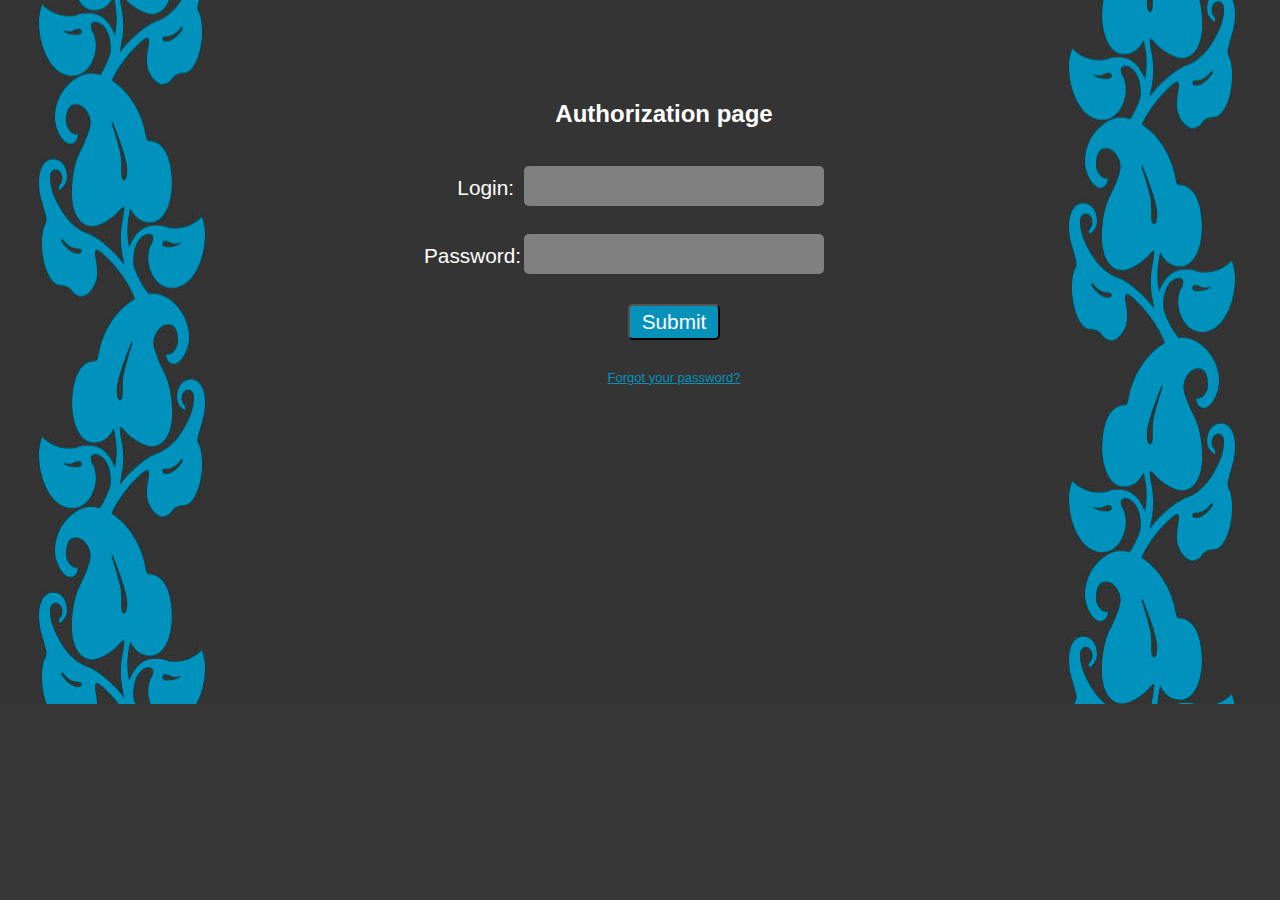
==== index1.html @ 75536bb8 "Add files via upload" ====
<!DOCTYPE html>
<html>
<head>
	<title>Form</title>
	<script type="text/javascript" src="1.js"></script>
	<link rel="stylesheet" type="text/css" href="style1.css">
</head>
<body>
     <p class="content">       
      <form name="forma12" class="login">
      <h2>Authorization page</h2>
       <p>
          <label for="mail">Login:</label><br>
          <input type="text" name="mail" id="login"><br>
       </p>
       <p>
          <label for="password">Password:</label><br>
          <input type="password" id="password" name="pas"><br>
       </p>
       <p> 
        <input type="button"  id = "button" value= "Submit" onclick="prov_adress(forma12)" />
       </p>
       <p class="forgot-password"><a href="index.html">Forgot your password?</a></p>
      </form>
  </p>
</body>
</html>
---- style1.css ----
body{
	background-color: #373737;
  background-image: url(1.jpg);
  background-position: 50% 50%;
  background-repeat: no-repeat; 
	color: white;
	text-align: center;
	font-family: "PT Sans", "Arial", serif;
	margin: 0 auto;

}

h2{
  color:white;
  margin-left: 80px;
}
a{
	text-decoration: non;
	color: #0691ba;
}

a:hover {
  text-decoration: underline;
}

.login {
  position: relative;
  margin: 100px auto;
  width: 400px;
  padding-right: 32px;
  font-weight: 300;
  color: #a8a7a8;
}

.login p {
  margin: 0 0 10px;
}

input, /*button, */label {
  font-family: 'Helvetica Neue', Helvetica, Arial, sans-serif;
  font-size: 15px;
  font-weight: 300;
  color: white;
  box-sizing: border-box;
}

input[type=text], input[type=password] {
  padding: 0 10px;
  width: 300px;
  height: 40px;
  color: white;
  border: 0;
  border-radius: 5px;
  background-color: gray;
}

label {
  float: left;
  width: 100px;
  line-height: 40px;
  padding-right: 10px;
  font-weight: 100;
  text-align: right;
  padding-top: 20px;
  font-size: 130%;
}

.forgot-password {
  font-size: 13px;
  font-weight: 100;
  padding-left: 100px;
}

#button{
	background-color: #0691ba;
	color: white;
  padding: 1% 3%;
  border-radius: 5px;
  font-size: 130%;
  margin: 5% 10%;
  margin-left: 140px;
}

.login-submit{
	padding-left: 80px;
}
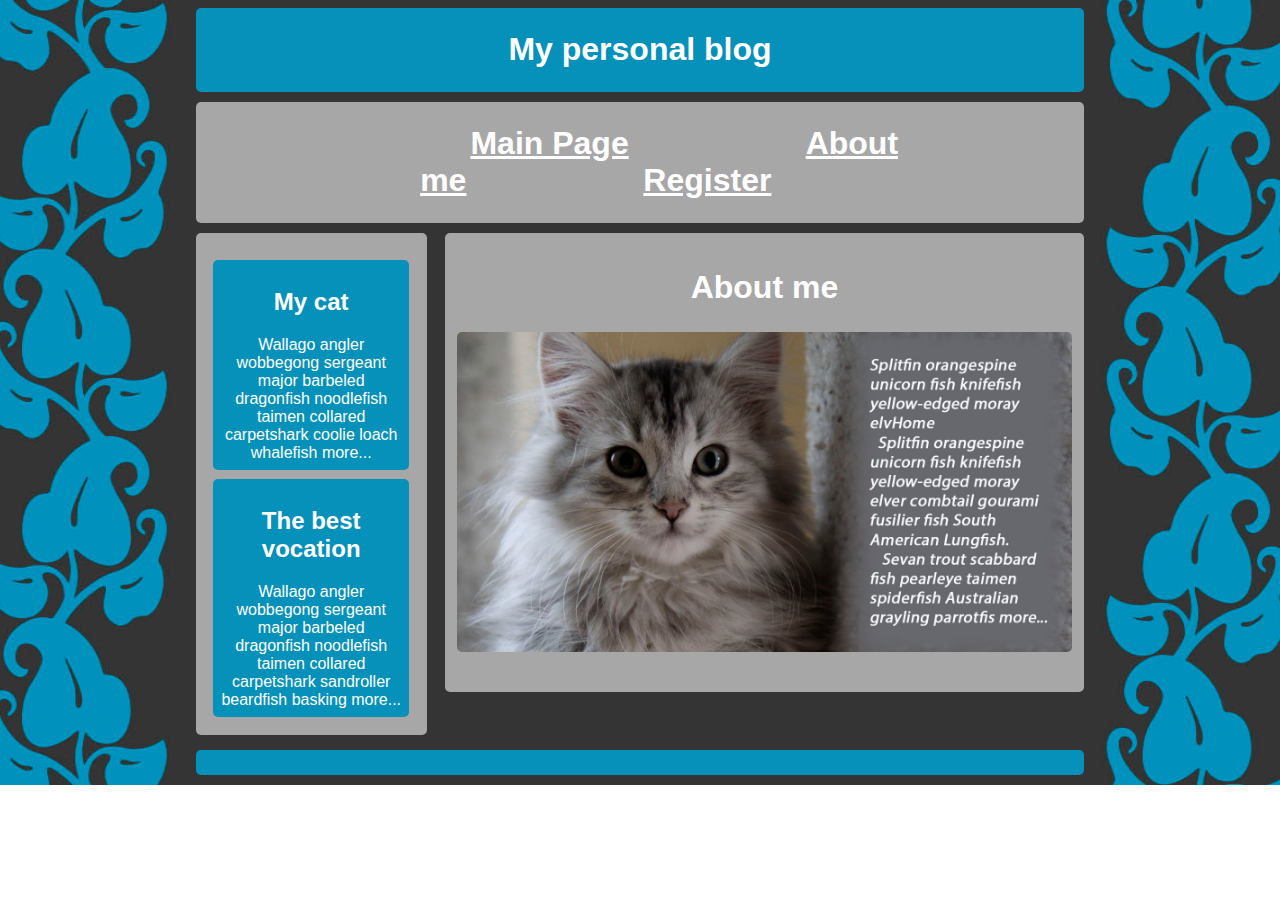
==== commit f3f22d70: "Rename index.html to index1.html" ====
--- a/index1.html
+++ b/index1.html
@@ -1,28 +1,34 @@
 <!DOCTYPE html>
 <html>
-<head>
-	<title>Form</title>
-	<script type="text/javascript" src="1.js"></script>
-	<link rel="stylesheet" type="text/css" href="style1.css">
-</head>
-<body>
-     <p class="content">       
-      <form name="forma12" class="login">
-      <h2>Authorization page</h2>
-       <p>
-          <label for="mail">Login:</label><br>
-          <input type="text" name="mail" id="login"><br>
-       </p>
-       <p>
-          <label for="password">Password:</label><br>
-          <input type="password" id="password" name="pas"><br>
-       </p>
-       <p> 
-        <input type="button"  id = "button" value= "Submit" onclick="prov_adress(forma12)" />
-       </p>
-       <p class="forgot-password"><a href="index.html">Forgot your password?</a></p>
-      </form>
-  </p>
-</body>
-</html>
-
+   <head>
+      <meta charset="UTF-8" />
+	  <title>Project_1</title>
+	  <link href="style.css" rel="stylesheet" />		
+   </head>
+	<body>	
+		<header>
+			<h1>My personal blog</h1>	 
+		</header>	  
+		<nav> 
+			<h1 style="text-decoration: underline;"><a>Main Page</a><a>About me</a><a>Register</a></h1> 
+		</nav>		
+		<div class="content clearfix">
+			<div class="sidebar">
+				<aside>
+					<span><h2>My cat</h2>Wallago angler wobbegong sergeant major barbeled dragonfish noodlefish taimen collared carpetshark coolie loach whalefish  more... </span>
+				</aside>
+				<aside>
+					<span><h2>The best vocation</h2>Wallago angler wobbegong sergeant major barbeled dragonfish noodlefish taimen collared carpetshark sandroller beardfish basking more... </span>
+				</aside>
+			</div>
+			<section class="main">	
+				<h1>About me</h1>
+				<article id = "cat">
+				</article>	
+			</section>
+		</div>		
+		<footer>
+			<h1></h1>
+		</footer>		  
+	</body>
+</html>	
--- a/style.css
+++ b/style.css
@@ -0,0 +1,82 @@
+body{
+	color: white;
+    text-align: center;
+    font-family: "PT Sans", "Arial", serif;
+    background-image: url(1.jpg);
+    background-position: 50% 50%;
+    background-size: 170% 100%;
+    background-repeat: no-repeat; 
+
+}
+
+header, footer, nav{	
+	background-color: #0691ba;
+	max-width: 70%;
+	margin: 0 auto;
+	margin-bottom: 10px;
+	padding: 2px;
+	border-radius: 5px;
+}
+
+nav{	
+	background-color:  #a8a7a8;
+}
+
+.content{
+	margin: 0 auto;
+	max-width: 70.3%;
+	margin-bottom: 15px;
+	
+}
+
+.clearfix::after {
+    content: "";
+    display: table;
+    clear: both;
+}
+
+.sidebar{
+	background-color:  #a8a7a8;
+	float: left;
+    width: 22%;
+    padding: 2% 2%;  
+    border-radius: 5px;
+
+}
+
+aside{
+	background-color: #0691ba;
+	padding: 4%;
+	margin-top: 5%;
+	border-radius: 5px;
+}
+
+.main{
+	background-color:  #a8a7a8;
+	float: right;
+	width: 72%;
+	padding: 1.7% 0%;
+	border-radius: 5px;
+}
+
+article{
+	background-color: #0691ba;
+	margin: 4% 2%;
+	padding: 25% 20%;
+}
+a{
+	margin: 10%;
+	text-decoration: under-line;
+
+}
+nav h1{
+	text-align: center;
+}
+
+#cat{
+  background-image: url(2.jpg);
+  background-position: 50% 50%;
+  background-repeat: no-repeat; 
+  background-size: 100%;
+  border-radius: 5px;
+}
